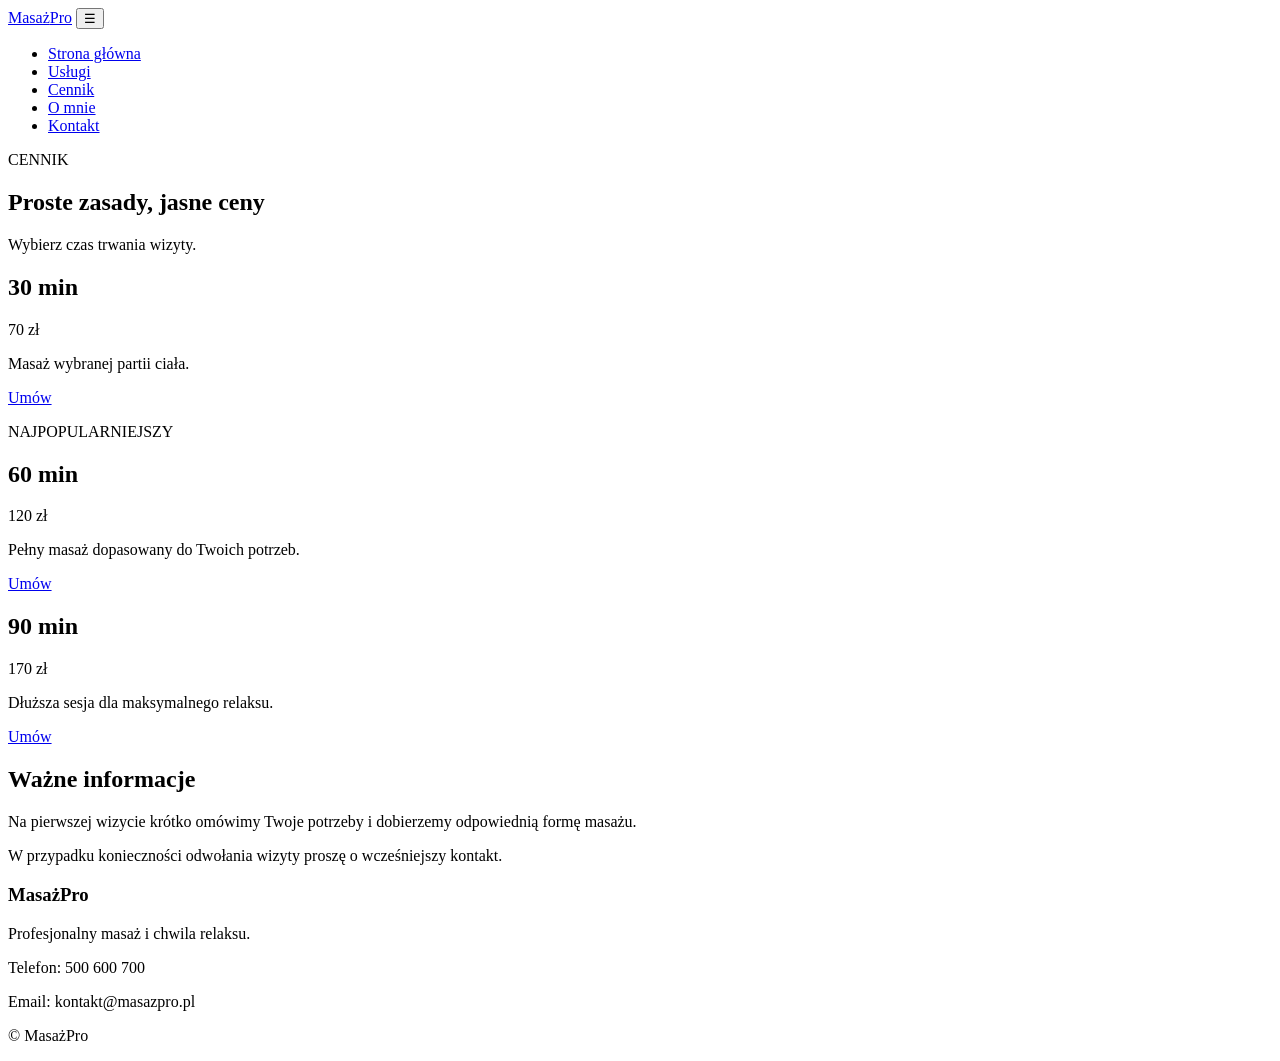
==== .html/cennik.html @ 41a1447b "Wstępna Strona" ====
<!DOCTYPE html>
<html lang="pl">
<head>
    <meta charset="UTF-8">
    <meta name="viewport" content="width=device-width, initial-scale=1.0">
    <title>Cennik | MasażPro</title>
    <link rel="stylesheet" href="css/style.css">
</head>
<body>

<header>
    <nav class="navbar">
        <a href="index.html" class="logo">Masaż<span>Pro</span></a>

        <button class="menu-btn">☰</button>

        <ul class="nav-links">
            <li><a href="index.html">Strona główna</a></li>
            <li><a href="uslugi.html">Usługi</a></li>
            <li><a href="cennik.html">Cennik</a></li>
            <li><a href="o-mnie.html">O mnie</a></li>
            <li><a href="kontakt.html">Kontakt</a></li>
        </ul>
    </nav>
</header>

<main>

<section class="page-header">
    <p class="small-title">CENNIK</p>
    <h1>Proste zasady, jasne ceny</h1>
    <p>Wybierz czas trwania wizyty.</p>
</section>

<section class="section">
    <div class="price-cards">

        <article class="price-card">
            <h2>30 min</h2>
            <div class="price">70 zł</div>
            <p>Masaż wybranej partii ciała.</p>
            <a href="kontakt.html" class="btn">Umów</a>
        </article>

        <article class="price-card featured">
            <p class="popular">NAJPOPULARNIEJSZY</p>
            <h2>60 min</h2>
            <div class="price">120 zł</div>
            <p>Pełny masaż dopasowany do Twoich potrzeb.</p>
            <a href="kontakt.html" class="btn">Umów</a>
        </article>

        <article class="price-card">
            <h2>90 min</h2>
            <div class="price">170 zł</div>
            <p>Dłuższa sesja dla maksymalnego relaksu.</p>
            <a href="kontakt.html" class="btn">Umów</a>
        </article>

    </div>
</section>

<section class="info-section">
    <h2>Ważne informacje</h2>
    <p>
        Na pierwszej wizycie krótko omówimy Twoje potrzeby i dobierzemy
        odpowiednią formę masażu.
    </p>
    <p>
        W przypadku konieczności odwołania wizyty proszę o wcześniejszy kontakt.
    </p>
</section>

</main>

<footer>
    <div class="footer-content">
        <div>
            <h3>MasażPro</h3>
            <p>Profesjonalny masaż i chwila relaksu.</p>
        </div>

        <div>
            <p>Telefon: 500 600 700</p>
            <p>Email: kontakt@masazpro.pl</p>
        </div>
    </div>

    <p class="copyright">© <span id="year"></span> MasażPro</p>
</footer>

<script src="js/script.js"></script>
</body>
</html>
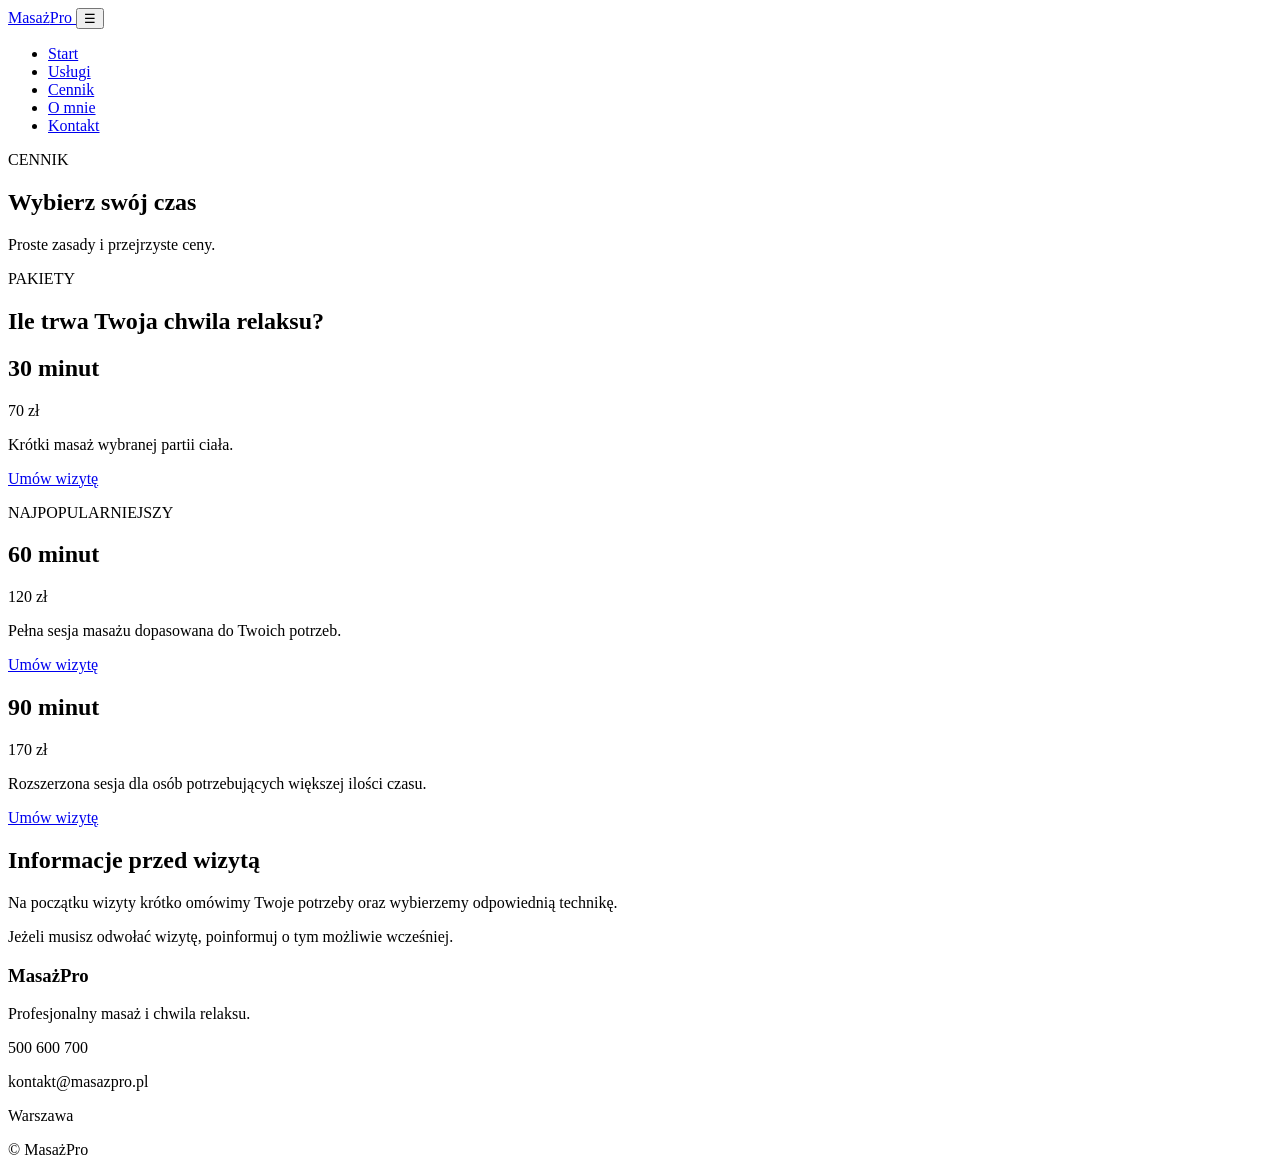
==== commit 4ea69d2b: "Strona 2" ====
--- a/.html/cennik.html
+++ b/.html/cennik.html
@@ -6,89 +6,161 @@
     <title>Cennik | MasażPro</title>
     <link rel="stylesheet" href="css/style.css">
 </head>
+
 <body>
 
 <header>
     <nav class="navbar">
-        <a href="index.html" class="logo">Masaż<span>Pro</span></a>
+
+        <a href="index.html" class="logo">
+            Masaż<span>Pro</span>
+        </a>
 
         <button class="menu-btn">☰</button>
 
         <ul class="nav-links">
-            <li><a href="index.html">Strona główna</a></li>
+            <li><a href="index.html">Start</a></li>
             <li><a href="uslugi.html">Usługi</a></li>
             <li><a href="cennik.html">Cennik</a></li>
             <li><a href="o-mnie.html">O mnie</a></li>
             <li><a href="kontakt.html">Kontakt</a></li>
         </ul>
+
     </nav>
 </header>
+
 
 <main>
 
 <section class="page-header">
+
     <p class="small-title">CENNIK</p>
-    <h1>Proste zasady, jasne ceny</h1>
-    <p>Wybierz czas trwania wizyty.</p>
+
+    <h1>Wybierz swój czas</h1>
+
+    <p>
+        Proste zasady i przejrzyste ceny.
+    </p>
+
 </section>
 
+
 <section class="section">
+
+    <div class="section-title">
+
+        <p>PAKIETY</p>
+
+        <h2>Ile trwa Twoja chwila relaksu?</h2>
+
+    </div>
+
+
     <div class="price-cards">
 
         <article class="price-card">
-            <h2>30 min</h2>
+
+            <h2>30 minut</h2>
+
             <div class="price">70 zł</div>
-            <p>Masaż wybranej partii ciała.</p>
-            <a href="kontakt.html" class="btn">Umów</a>
+
+            <p>
+                Krótki masaż wybranej partii ciała.
+            </p>
+
+            <a href="kontakt.html" class="btn">
+                Umów wizytę
+            </a>
+
         </article>
 
+
         <article class="price-card featured">
-            <p class="popular">NAJPOPULARNIEJSZY</p>
-            <h2>60 min</h2>
+
+            <p class="popular">
+                NAJPOPULARNIEJSZY
+            </p>
+
+            <h2>60 minut</h2>
+
             <div class="price">120 zł</div>
-            <p>Pełny masaż dopasowany do Twoich potrzeb.</p>
-            <a href="kontakt.html" class="btn">Umów</a>
+
+            <p>
+                Pełna sesja masażu dopasowana do Twoich potrzeb.
+            </p>
+
+            <a href="kontakt.html" class="btn">
+                Umów wizytę
+            </a>
+
         </article>
 
+
         <article class="price-card">
-            <h2>90 min</h2>
+
+            <h2>90 minut</h2>
+
             <div class="price">170 zł</div>
-            <p>Dłuższa sesja dla maksymalnego relaksu.</p>
-            <a href="kontakt.html" class="btn">Umów</a>
+
+            <p>
+                Rozszerzona sesja dla osób potrzebujących
+                większej ilości czasu.
+            </p>
+
+            <a href="kontakt.html" class="btn">
+                Umów wizytę
+            </a>
+
         </article>
 
     </div>
+
 </section>
 
+
 <section class="info-section">
-    <h2>Ważne informacje</h2>
+
+    <h2>Informacje przed wizytą</h2>
+
     <p>
-        Na pierwszej wizycie krótko omówimy Twoje potrzeby i dobierzemy
-        odpowiednią formę masażu.
+        Na początku wizyty krótko omówimy Twoje potrzeby
+        oraz wybierzemy odpowiednią technikę.
     </p>
+
     <p>
-        W przypadku konieczności odwołania wizyty proszę o wcześniejszy kontakt.
+        Jeżeli musisz odwołać wizytę, poinformuj o tym
+        możliwie wcześniej.
     </p>
+
 </section>
 
 </main>
 
+
 <footer>
+
     <div class="footer-content">
+
         <div>
             <h3>MasażPro</h3>
             <p>Profesjonalny masaż i chwila relaksu.</p>
         </div>
 
         <div>
-            <p>Telefon: 500 600 700</p>
-            <p>Email: kontakt@masazpro.pl</p>
+            <p>500 600 700</p>
+            <p>kontakt@masazpro.pl</p>
+            <p>Warszawa</p>
         </div>
+
     </div>
 
-    <p class="copyright">© <span id="year"></span> MasażPro</p>
+    <p class="copyright">
+        © <span id="year"></span> MasażPro
+    </p>
+
 </footer>
 
 <script src="js/script.js"></script>
+
 </body>
 </html>
